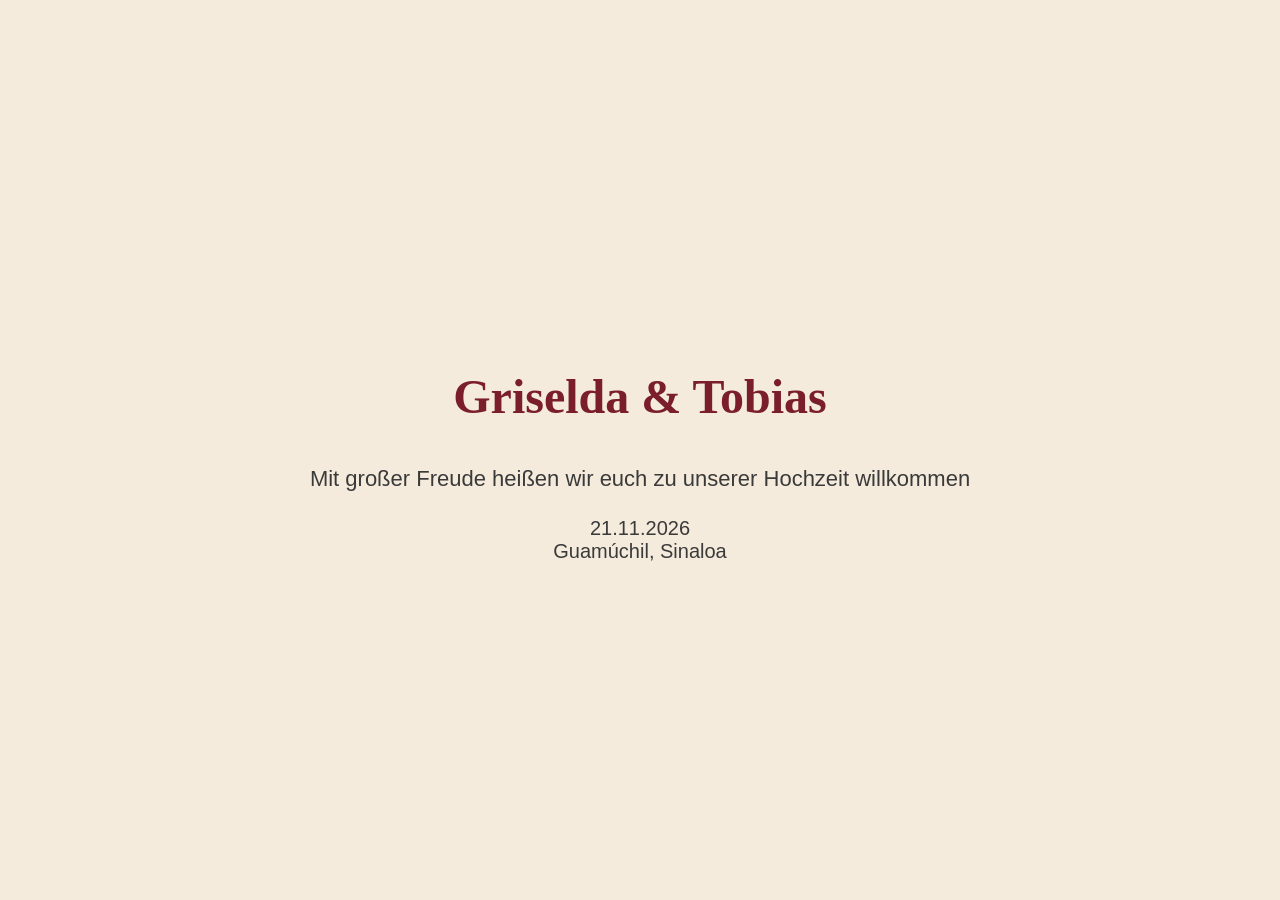
==== de.html @ 1f3ad626 "Add initial HTML structure for wedding page" ====
<!DOCTYPE html>
<html lang="de">
<head>
<meta charset="UTF-8">
<meta name="viewport" content="width=device-width, initial-scale=1.0">
<title>Griselda & Tobias – Hochzeit</title>

<link rel="stylesheet" href="style.css">
</head>

<body>

<header class="hero">
  <div class="overlay">

    <h1>Griselda & Tobias</h1>
    <p class="intro">Mit großer Freude heißen wir euch zu unserer Hochzeit willkommen</p>

    <div class="date">
      21.11.2026<br>
      Guamúchil, Sinaloa
    </div>

  </div>
</header>

</body>
</html>
---- style.css ----
body {
  margin: 0;
  font-family: 'Montserrat', sans-serif;
  background: #F4EBDD;
  color: #3A3A3A;
}

.hero {
  height: 100vh;
  background: url("hero.jpg") center/cover no-repeat;
}

.overlay {
  height: 100%;
  background: rgba(244,235,221,0.75);
  display: flex;
  flex-direction: column;
  justify-content: center;
  align-items: center;
  text-align: center;
}

.language {
  position: absolute;
  top: 20px;
  right: 20px;
}

.language a {
  color: #7A1E2B;
  text-decoration: none;
  font-weight: 600;
}

h1 {
  font-family: 'Playfair Display', serif;
  font-size: 48px;
  color: #7A1E2B;
}

.intro {
  font-size: 22px;
  margin: 10px 0;
}

.date {
  margin-top: 15px;
  font-size: 20px;
}

#countdown {
  margin: 30px 0;
  font-size: 24px;
  color: #7A1E2B;
}

.menu {
  display: flex;
  flex-direction: column;
  gap: 15px;
}

.menu a {
  background: #7A1E2B;
  color: white;
  padding: 14px 28px;
  border-radius: 14px;
  text-decoration: none;
  font-size: 18px;
}

.section {
  padding: 50px 20px;
  text-align: center;
}

.button {
  background: #7A1E2B;
  color: white;
  padding: 15px 25px;
  border-radius: 14px;
  text-decoration: none;
}
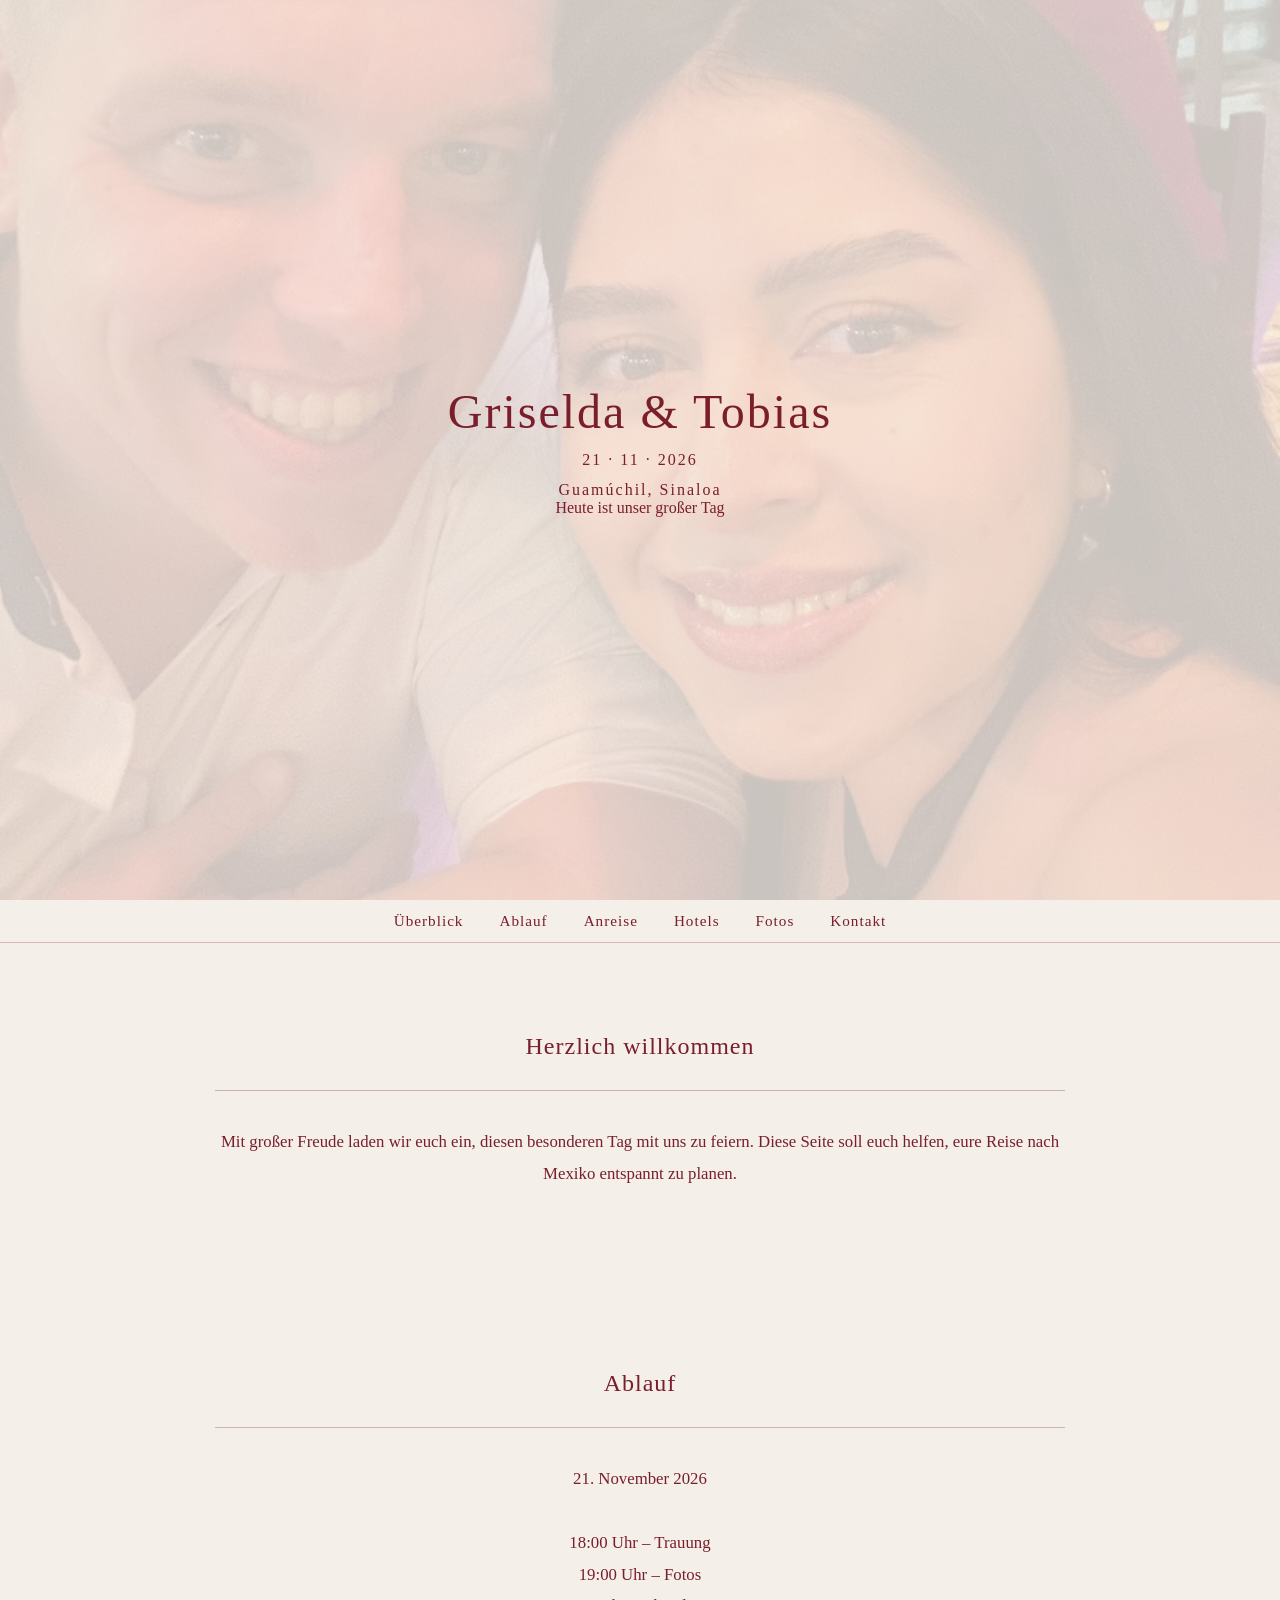
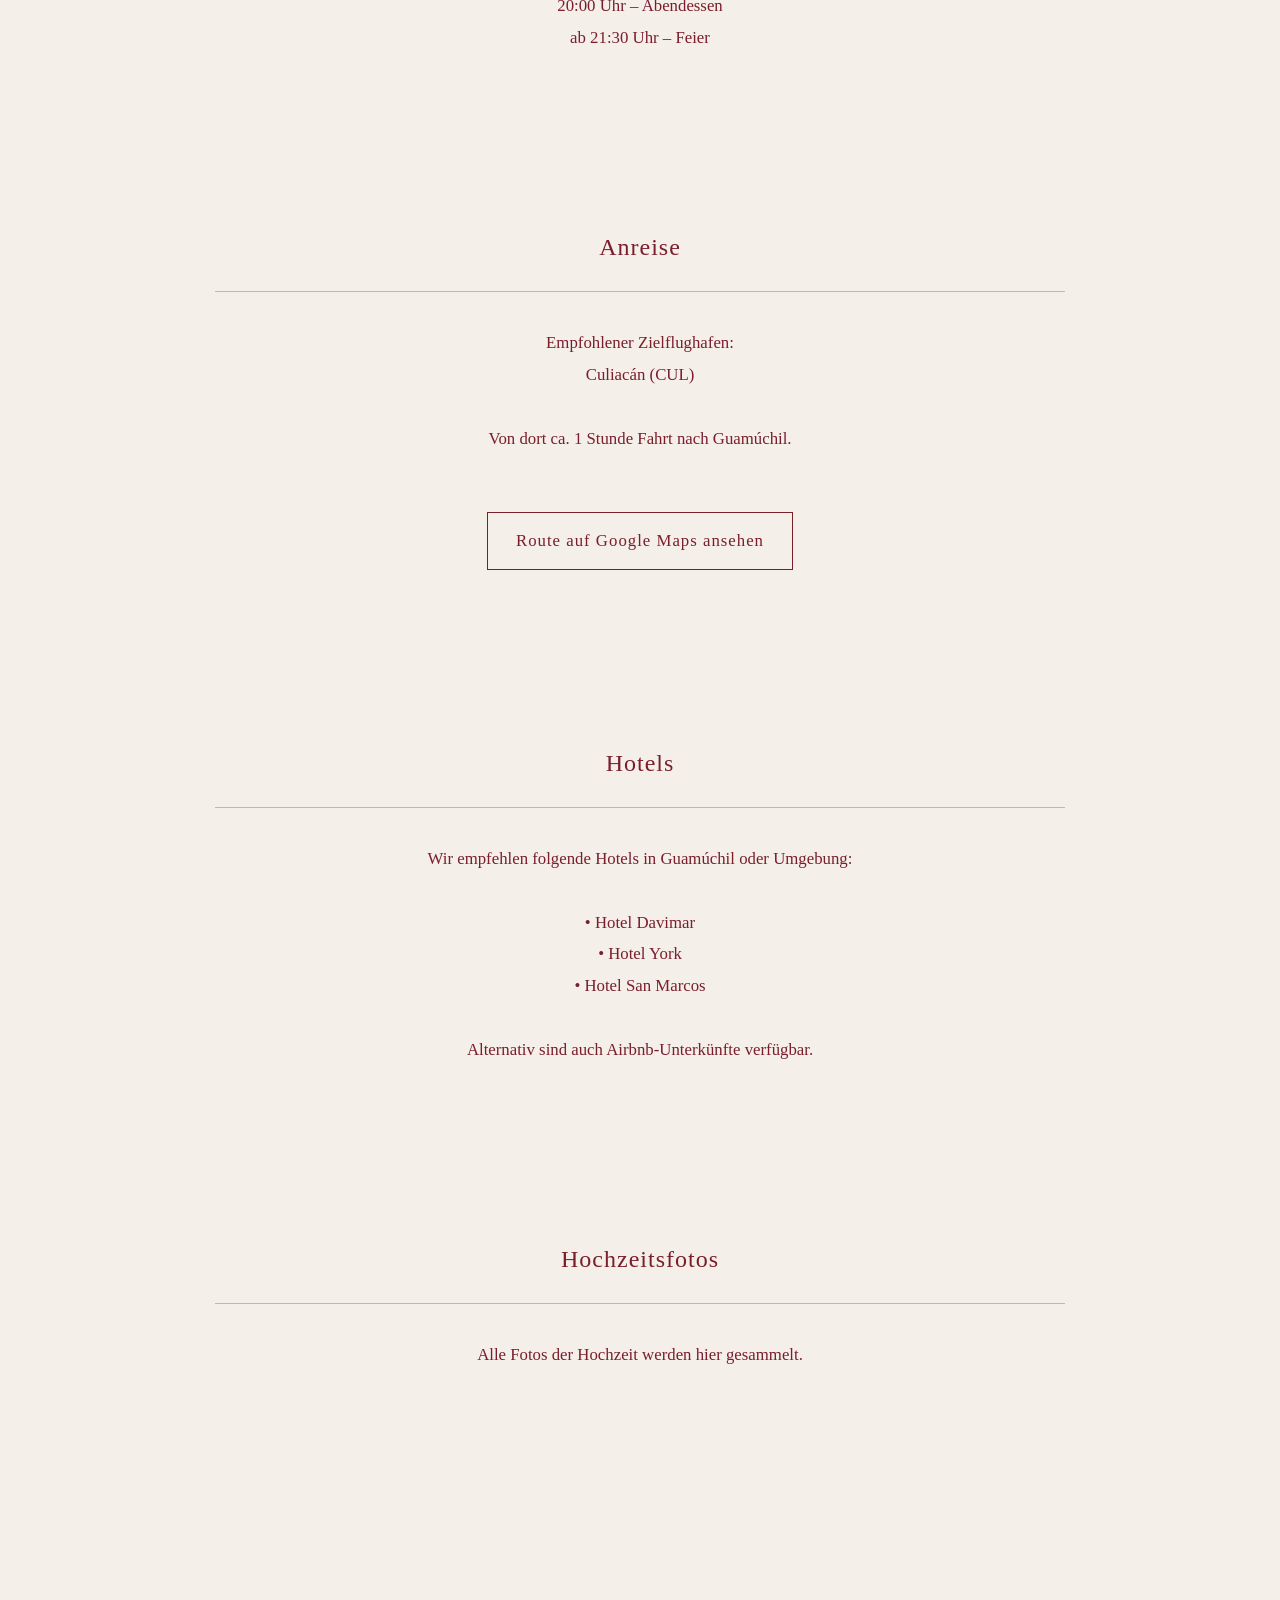
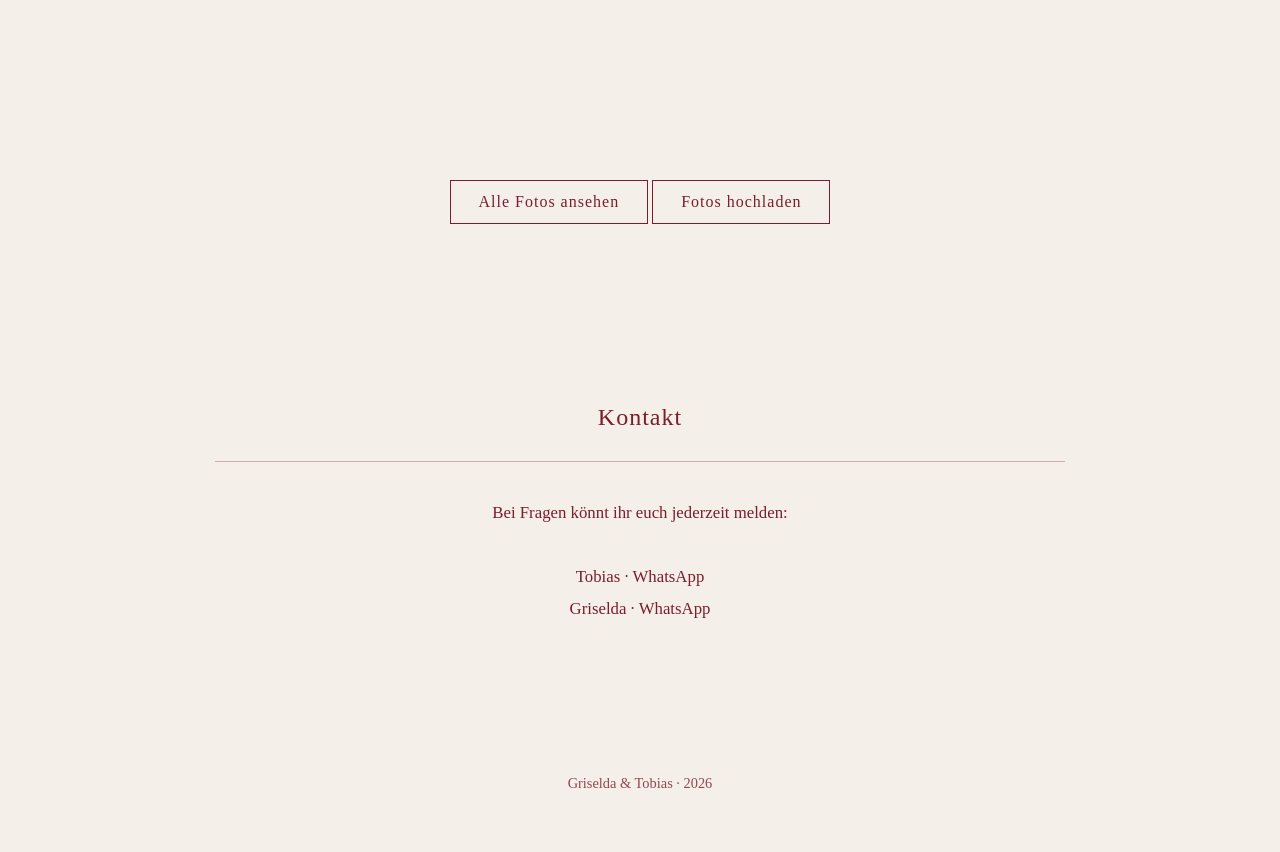
==== commit edf7abd8: "Update de.html" ====
--- a/de.html
+++ b/de.html
@@ -3,26 +3,269 @@
 <head>
 <meta charset="UTF-8">
 <meta name="viewport" content="width=device-width, initial-scale=1.0">
-<title>Griselda & Tobias – Hochzeit</title>
-
-<link rel="stylesheet" href="style.css">
+
+<title>Griselda & Tobias · Hochzeit</title>
+
+<link rel="manifest" href="manifest.json">
+<link rel="apple-touch-icon" href="icon-512.png">
+<meta name="theme-color" content="#7a1e2c">
+
+<style>
+:root {
+  --wine: #7a1e2c;
+  --sand: #f4efe9;
+  --font: "Georgia", "Times New Roman", serif;
+}
+
+* {
+  margin: 0;
+  padding: 0;
+  box-sizing: border-box;
+}
+
+body {
+  background: var(--sand);
+  color: var(--wine);
+  font-family: var(--font);
+}
+
+/* HERO */
+
+.hero {
+  height: 100vh;
+  background:
+    linear-gradient(rgba(244,239,233,0.82), rgba(244,239,233,0.82)),
+    url("hero.jpg") center/cover no-repeat;
+  display: flex;
+  align-items: center;
+  justify-content: center;
+  text-align: center;
+}
+
+.hero h1 {
+  font-size: 3rem;
+  letter-spacing: 2px;
+  font-weight: normal;
+}
+
+.hero .meta {
+  margin-top: 12px;
+  letter-spacing: 2px;
+}
+
+/* NAVIGATION */
+
+nav {
+  position: sticky;
+  top: 0;
+  background: var(--sand);
+  border-bottom: 1px solid rgba(122,30,44,.25);
+  z-index: 20;
+}
+
+nav ul {
+  display: flex;
+  justify-content: center;
+  list-style: none;
+  flex-wrap: wrap;
+}
+
+nav li {
+  margin: 12px 18px;
+}
+
+nav a {
+  text-decoration: none;
+  color: var(--wine);
+  letter-spacing: 1px;
+  font-size: 0.95rem;
+}
+
+/* SECTIONS */
+
+section {
+  max-width: 900px;
+  margin: auto;
+  padding: 90px 25px;
+  text-align: center;
+}
+
+section h2 {
+  margin-bottom: 30px;
+  letter-spacing: 1px;
+  font-weight: normal;
+}
+
+.section-box {
+  border-top: 1px solid rgba(122,30,44,.3);
+  padding-top: 35px;
+  line-height: 1.9;
+  font-size: 1.05rem;
+}
+
+/* BUTTON */
+
+.btn {
+  display: inline-block;
+  margin-top: 25px;
+  padding: 12px 28px;
+  border: 1px solid var(--wine);
+  color: var(--wine);
+  text-decoration: none;
+  letter-spacing: 1px;
+  transition: .3s;
+}
+
+.btn:hover {
+  background: var(--wine);
+  color: #fff;
+}
+
+/* FOOTER */
+
+footer {
+  padding: 60px 20px;
+  text-align: center;
+  font-size: .9rem;
+  opacity: .8;
+}
+
+/* MOBILE */
+
+@media(max-width:700px){
+  .hero h1 {font-size:2.2rem;}
+}
+</style>
 </head>
 
 <body>
 
-<header class="hero">
-  <div class="overlay">
-
+<!-- HERO -->
+<div class="hero">
+  <div>
     <h1>Griselda & Tobias</h1>
-    <p class="intro">Mit großer Freude heißen wir euch zu unserer Hochzeit willkommen</p>
-
-    <div class="date">
-      21.11.2026<br>
-      Guamúchil, Sinaloa
-    </div>
-
+    <div class="meta">21 · 11 · 2026</div>
+    <div class="meta">Guamúchil, Sinaloa</div>
+    <div id="countdown"></div>
   </div>
-</header>
+</div>
+
+<!-- NAV -->
+<nav>
+<ul>
+  <li><a href="#ueberblick">Überblick</a></li>
+  <li><a href="#ablauf">Ablauf</a></li>
+  <li><a href="#anreise">Anreise</a></li>
+  <li><a href="#hotels">Hotels</a></li>
+  <li><a href="#fotos">Fotos</a></li>
+  <li><a href="#kontakt">Kontakt</a></li>
+</ul>
+</nav>
+
+<!-- ÜBERBLICK -->
+<section id="ueberblick">
+<h2>Herzlich willkommen</h2>
+<div class="section-box">
+Mit großer Freude laden wir euch ein, diesen besonderen Tag mit uns zu feiern.
+Diese Seite soll euch helfen, eure Reise nach Mexiko entspannt zu planen.
+</div>
+</section>
+
+<!-- ABLAUF -->
+<section id="ablauf">
+<h2>Ablauf</h2>
+<div class="section-box">
+21. November 2026<br><br>
+18:00 Uhr – Trauung<br>
+19:00 Uhr – Fotos<br>
+20:00 Uhr – Abendessen<br>
+ab 21:30 Uhr – Feier
+</div>
+</section>
+
+<!-- ANREISE -->
+<section id="anreise">
+<h2>Anreise</h2>
+<div class="section-box">
+Empfohlener Zielflughafen:<br>
+Culiacán (CUL)<br><br>
+
+Von dort ca. 1 Stunde Fahrt nach Guamúchil.<br><br>
+
+<a class="btn" target="_blank"
+href="https://maps.google.com">
+Route auf Google Maps ansehen
+</a>
+</div>
+</section>
+
+<!-- HOTELS -->
+<section id="hotels">
+<h2>Hotels</h2>
+<div class="section-box">
+Wir empfehlen folgende Hotels in Guamúchil oder Umgebung:<br><br>
+
+• Hotel Davimar<br>
+• Hotel York<br>
+• Hotel San Marcos<br><br>
+
+Alternativ sind auch Airbnb-Unterkünfte verfügbar.
+</div>
+</section>
+
+<!-- FOTOS -->
+<section id="fotos">
+<h2>Hochzeitsfotos</h2>
+<div class="section-box">
+Alle Fotos der Hochzeit werden hier gesammelt.
+</div>
+
+<iframe
+src="https://drive.google.com/embeddedfolderview?id=ORDNER_ID#grid"
+style="width:100%; height:380px; border:none;">
+</iframe>
+
+<a class="btn" target="_blank"
+href="https://drive.google.com/drive/folders/ORDNER_ID">
+Alle Fotos ansehen
+</a>
+
+<a class="btn" target="_blank"
+href="https://forms.gle/FORMULAR_ID">
+Fotos hochladen
+</a>
+</section>
+
+<!-- KONTAKT -->
+<section id="kontakt">
+<h2>Kontakt</h2>
+<div class="section-box">
+Bei Fragen könnt ihr euch jederzeit melden:<br><br>
+
+Tobias · WhatsApp<br>
+Griselda · WhatsApp
+</div>
+</section>
+
+<footer>
+Griselda & Tobias · 2026
+</footer>
+
+<script>
+const weddingDate = new Date("2026-11-21T18:00:00-07:00");
+const cd = document.getElementById("countdown");
+
+function tick(){
+ const n=new Date(),d=weddingDate-n;
+ if(d<=0){cd.innerHTML="Heute ist unser großer Tag";return;}
+ const days=Math.floor(d/86400000);
+ const h=Math.floor(d/3600000)%24;
+ const m=Math.floor(d/60000)%60;
+ const s=Math.floor(d/1000)%60;
+ cd.innerHTML=`Noch ${days} Tage · ${h}h ${m}m ${s}s`;
+}
+setInterval(tick,1000); tick();
+</script>
 
 </body>
 </html>
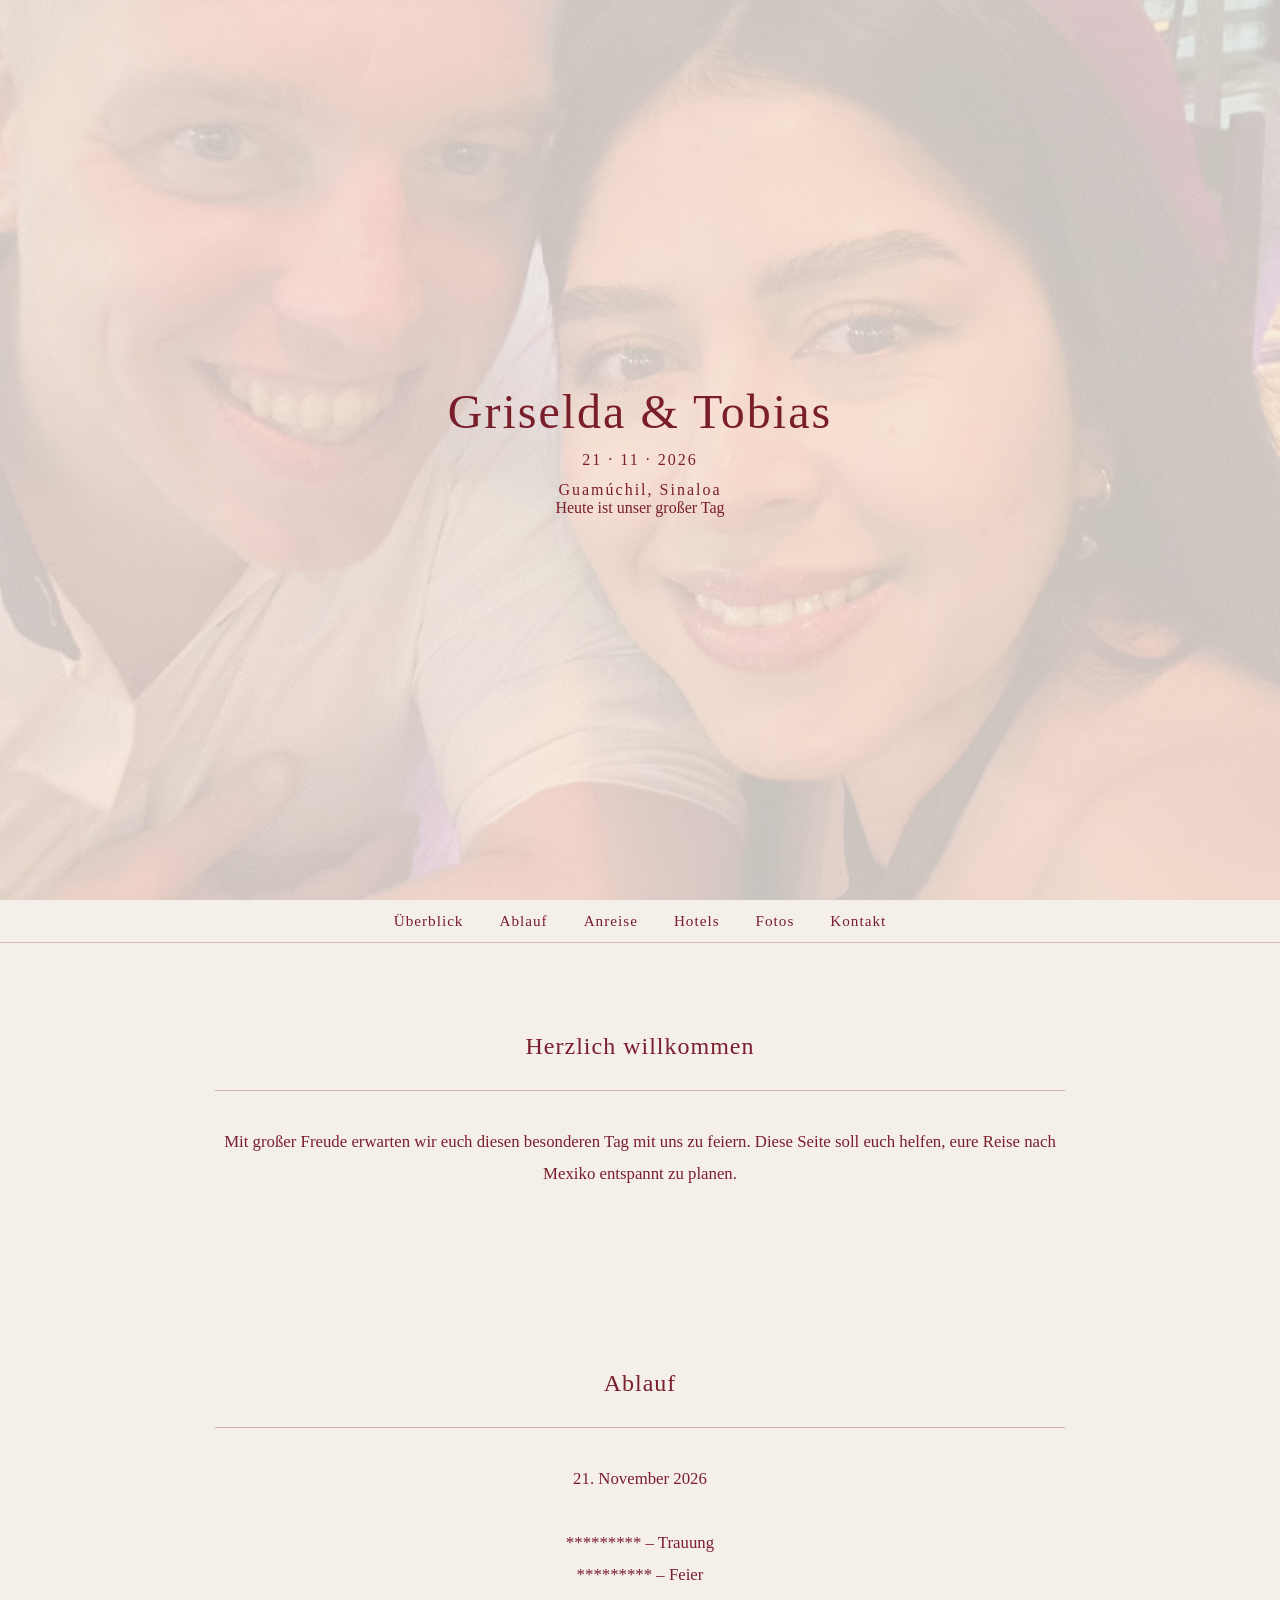
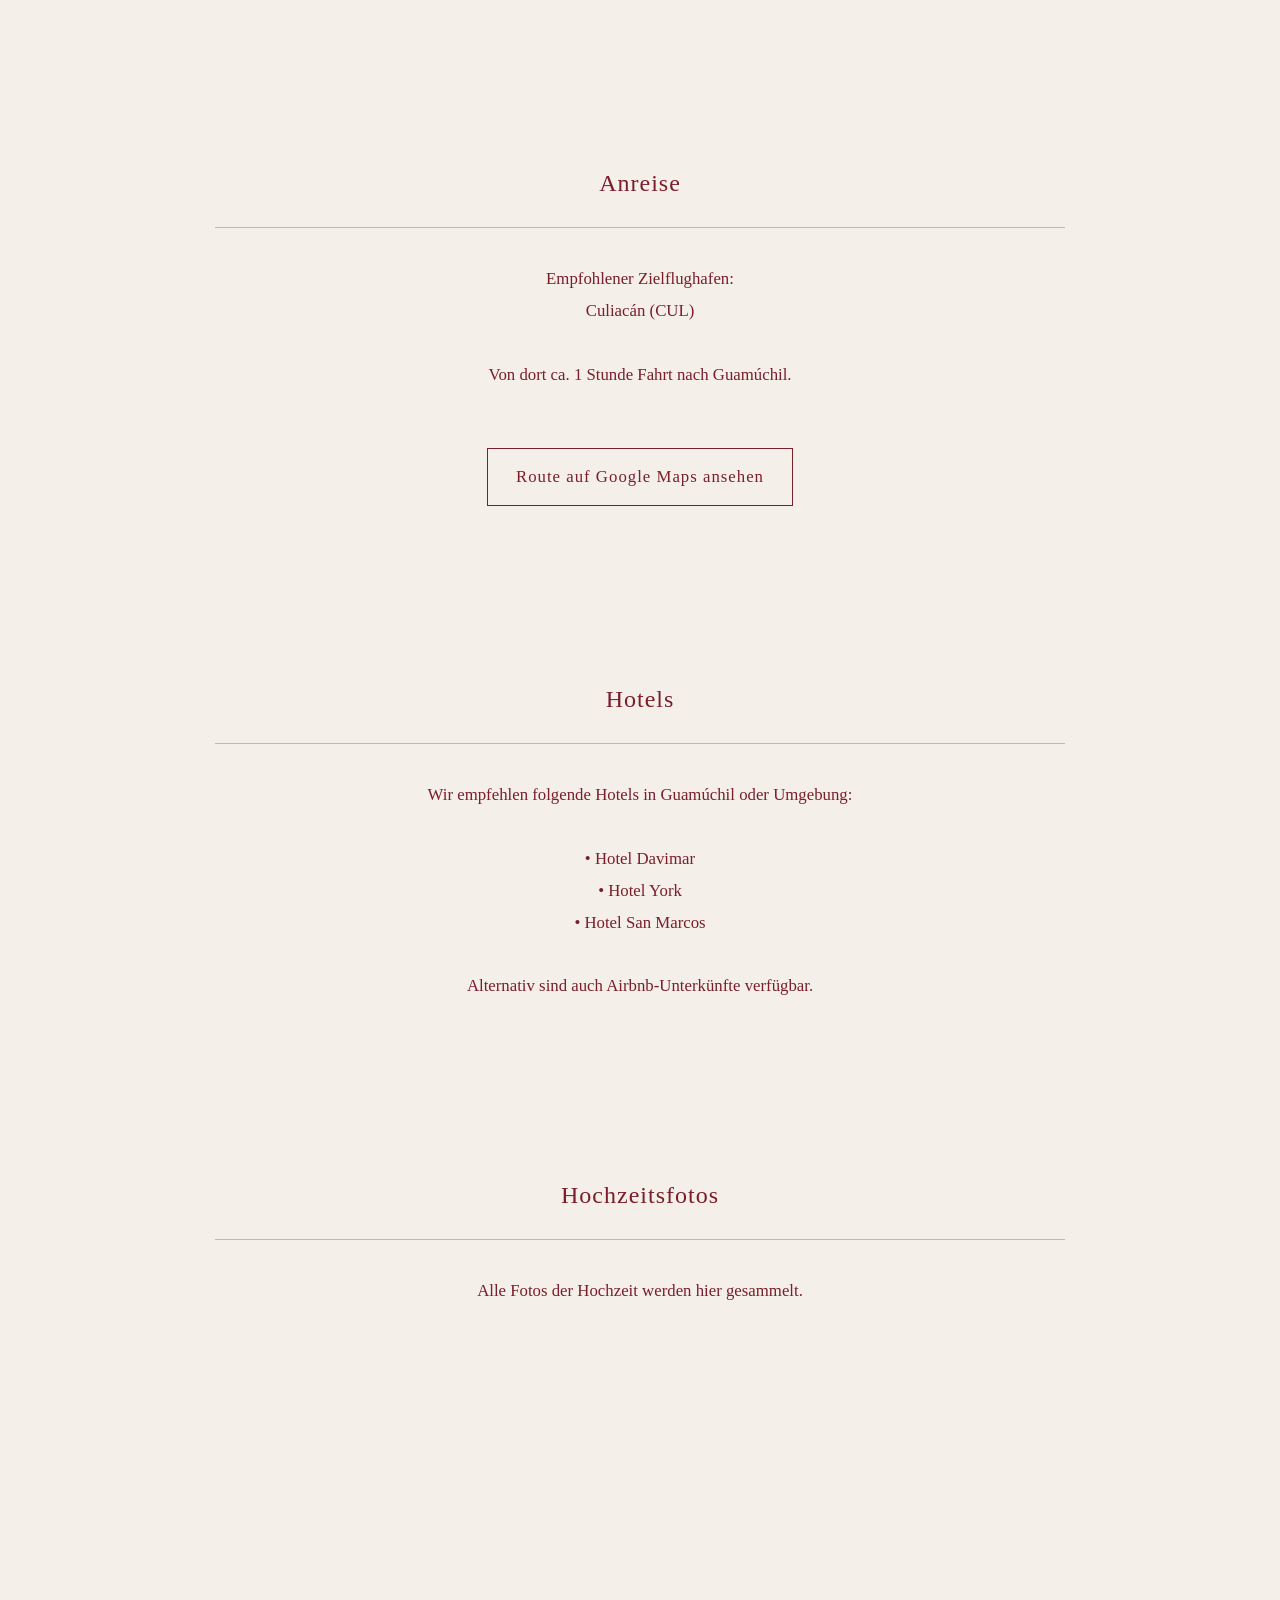
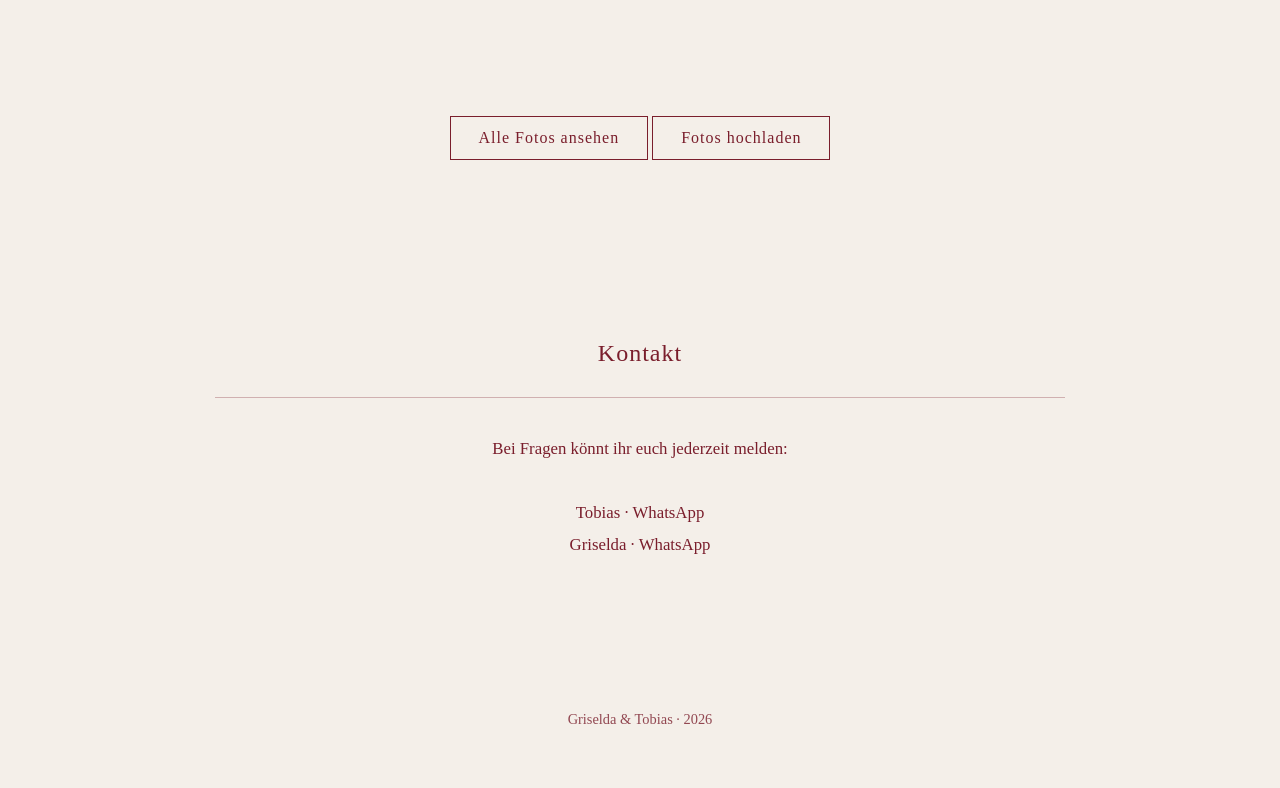
==== commit 05c9d53c: "Update de.html" ====
--- a/de.html
+++ b/de.html
@@ -166,7 +166,7 @@
 <section id="ueberblick">
 <h2>Herzlich willkommen</h2>
 <div class="section-box">
-Mit großer Freude laden wir euch ein, diesen besonderen Tag mit uns zu feiern.
+Mit großer Freude erwarten wir euch diesen besonderen Tag mit uns zu feiern.
 Diese Seite soll euch helfen, eure Reise nach Mexiko entspannt zu planen.
 </div>
 </section>
@@ -176,10 +176,8 @@
 <h2>Ablauf</h2>
 <div class="section-box">
 21. November 2026<br><br>
-18:00 Uhr – Trauung<br>
-19:00 Uhr – Fotos<br>
-20:00 Uhr – Abendessen<br>
-ab 21:30 Uhr – Feier
+********* – Trauung<br>
+********* – Feier
 </div>
 </section>
 
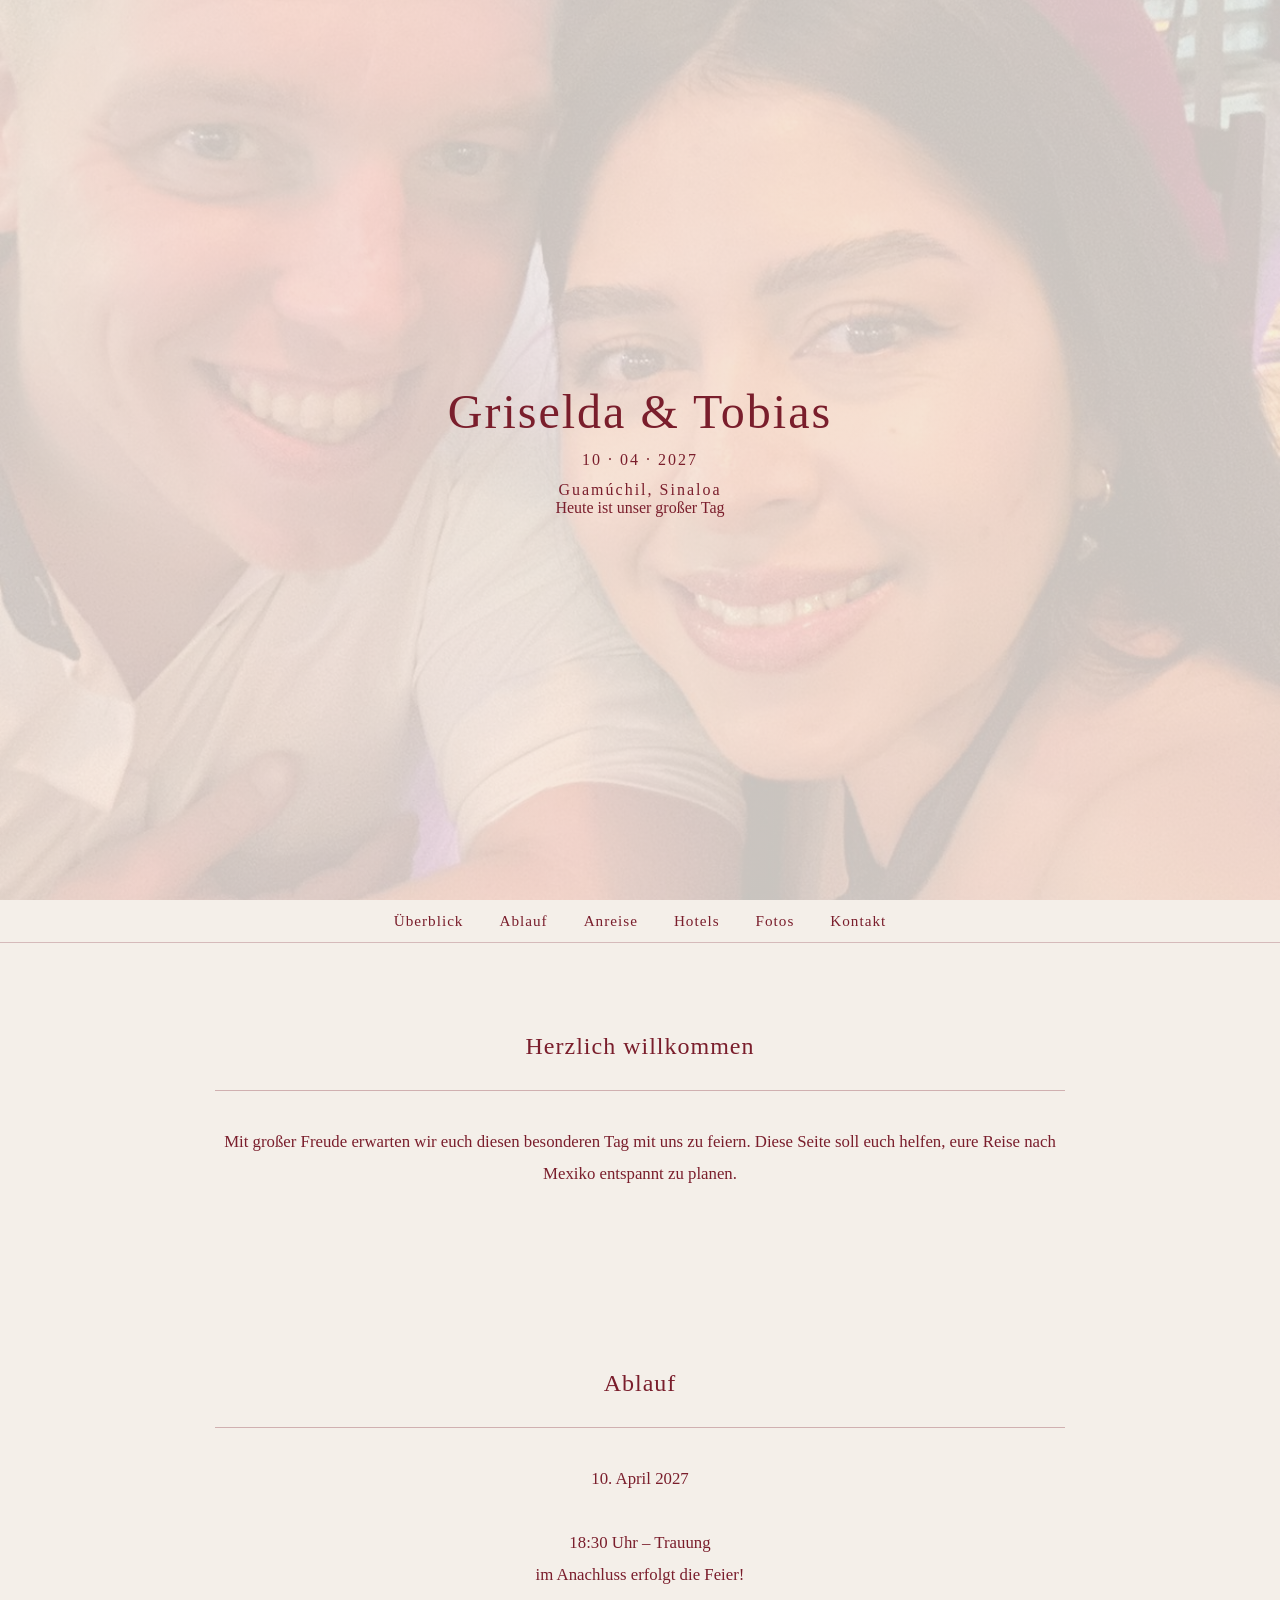
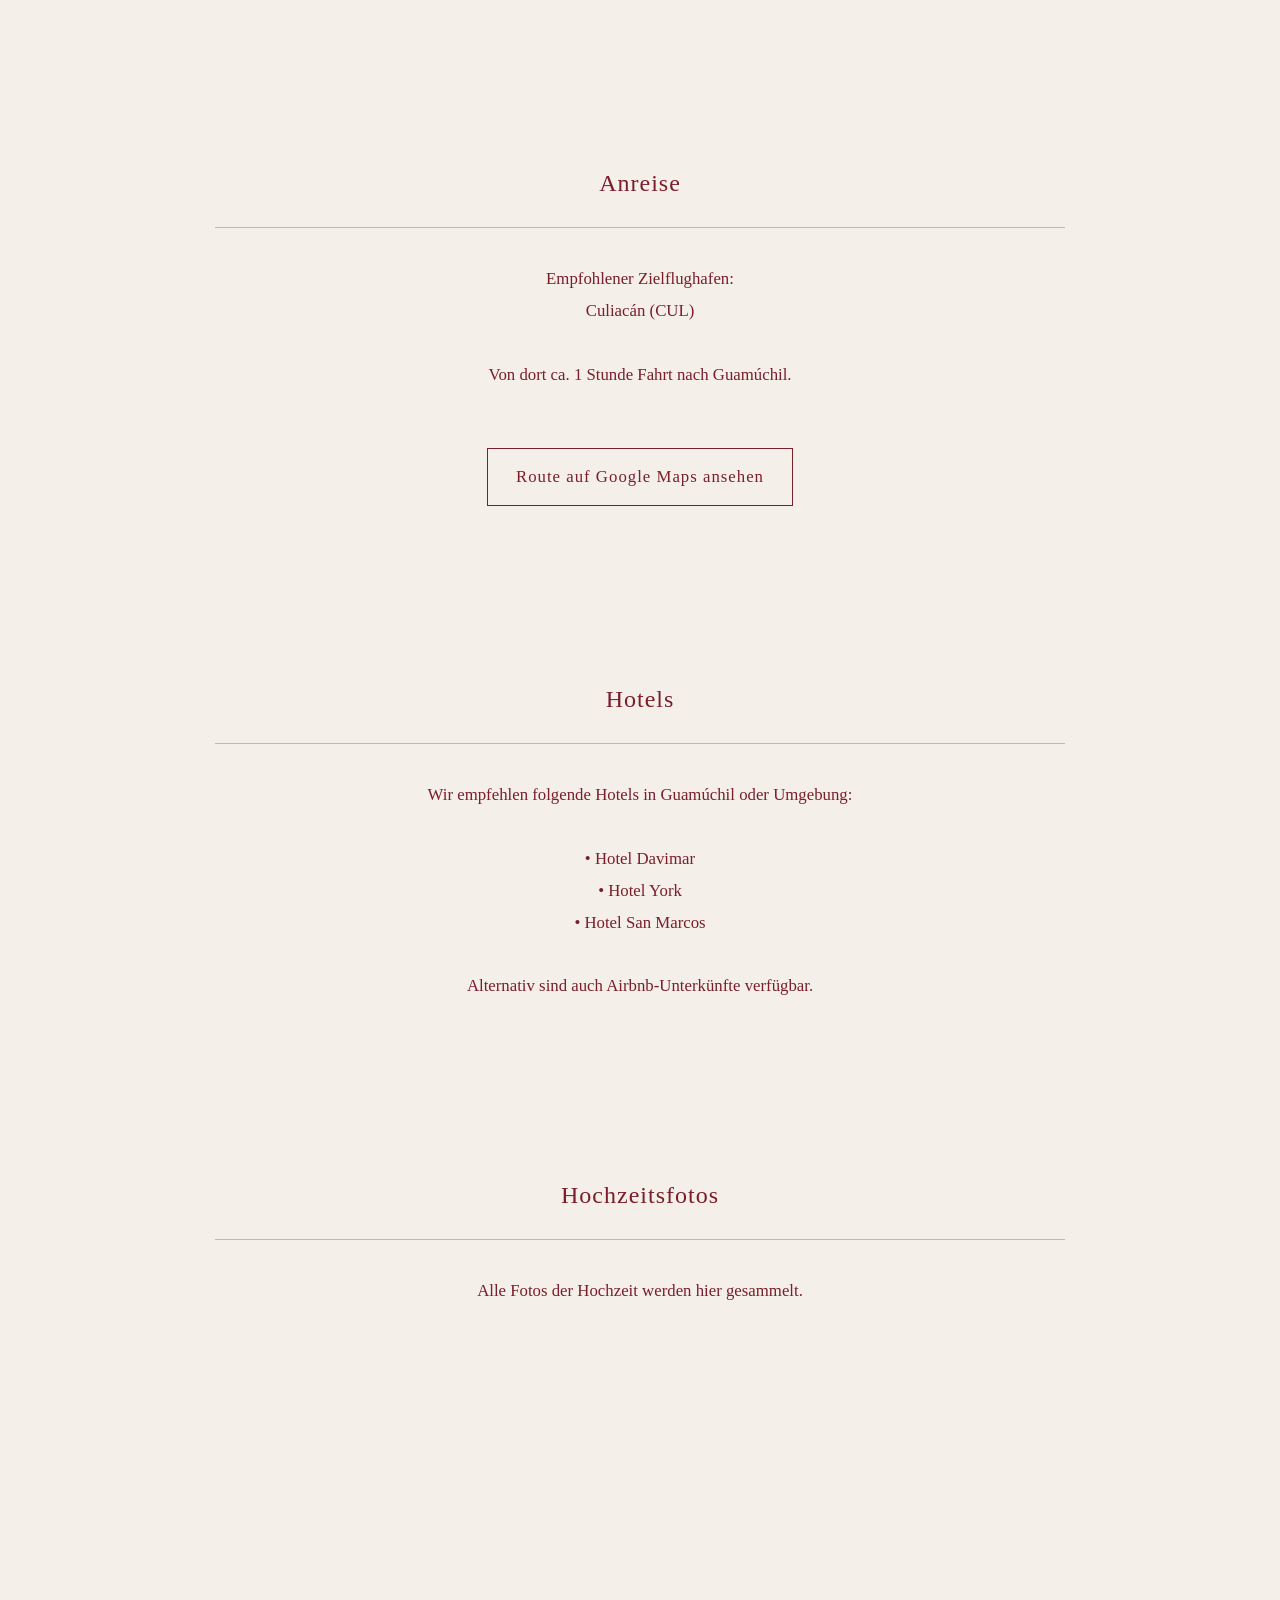
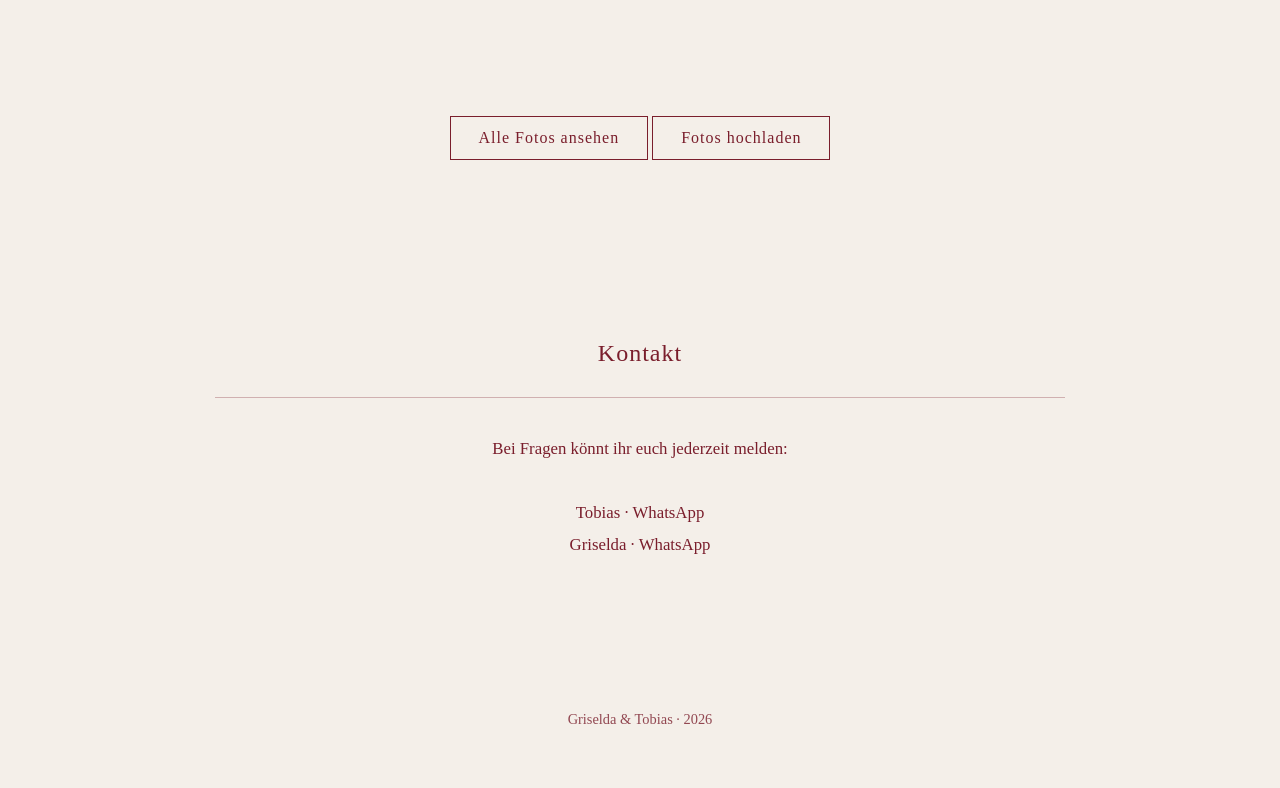
==== commit 72b82e49: "Update de.html" ====
--- a/de.html
+++ b/de.html
@@ -144,7 +144,7 @@
 <div class="hero">
   <div>
     <h1>Griselda & Tobias</h1>
-    <div class="meta">21 · 11 · 2026</div>
+    <div class="meta">10 · 04 · 2027</div>
     <div class="meta">Guamúchil, Sinaloa</div>
     <div id="countdown"></div>
   </div>
@@ -175,9 +175,9 @@
 <section id="ablauf">
 <h2>Ablauf</h2>
 <div class="section-box">
-21. November 2026<br><br>
-********* – Trauung<br>
-********* – Feier
+10. April 2027<br><br>
+18:30 Uhr – Trauung<br>
+im Anachluss erfolgt die Feier!
 </div>
 </section>
 
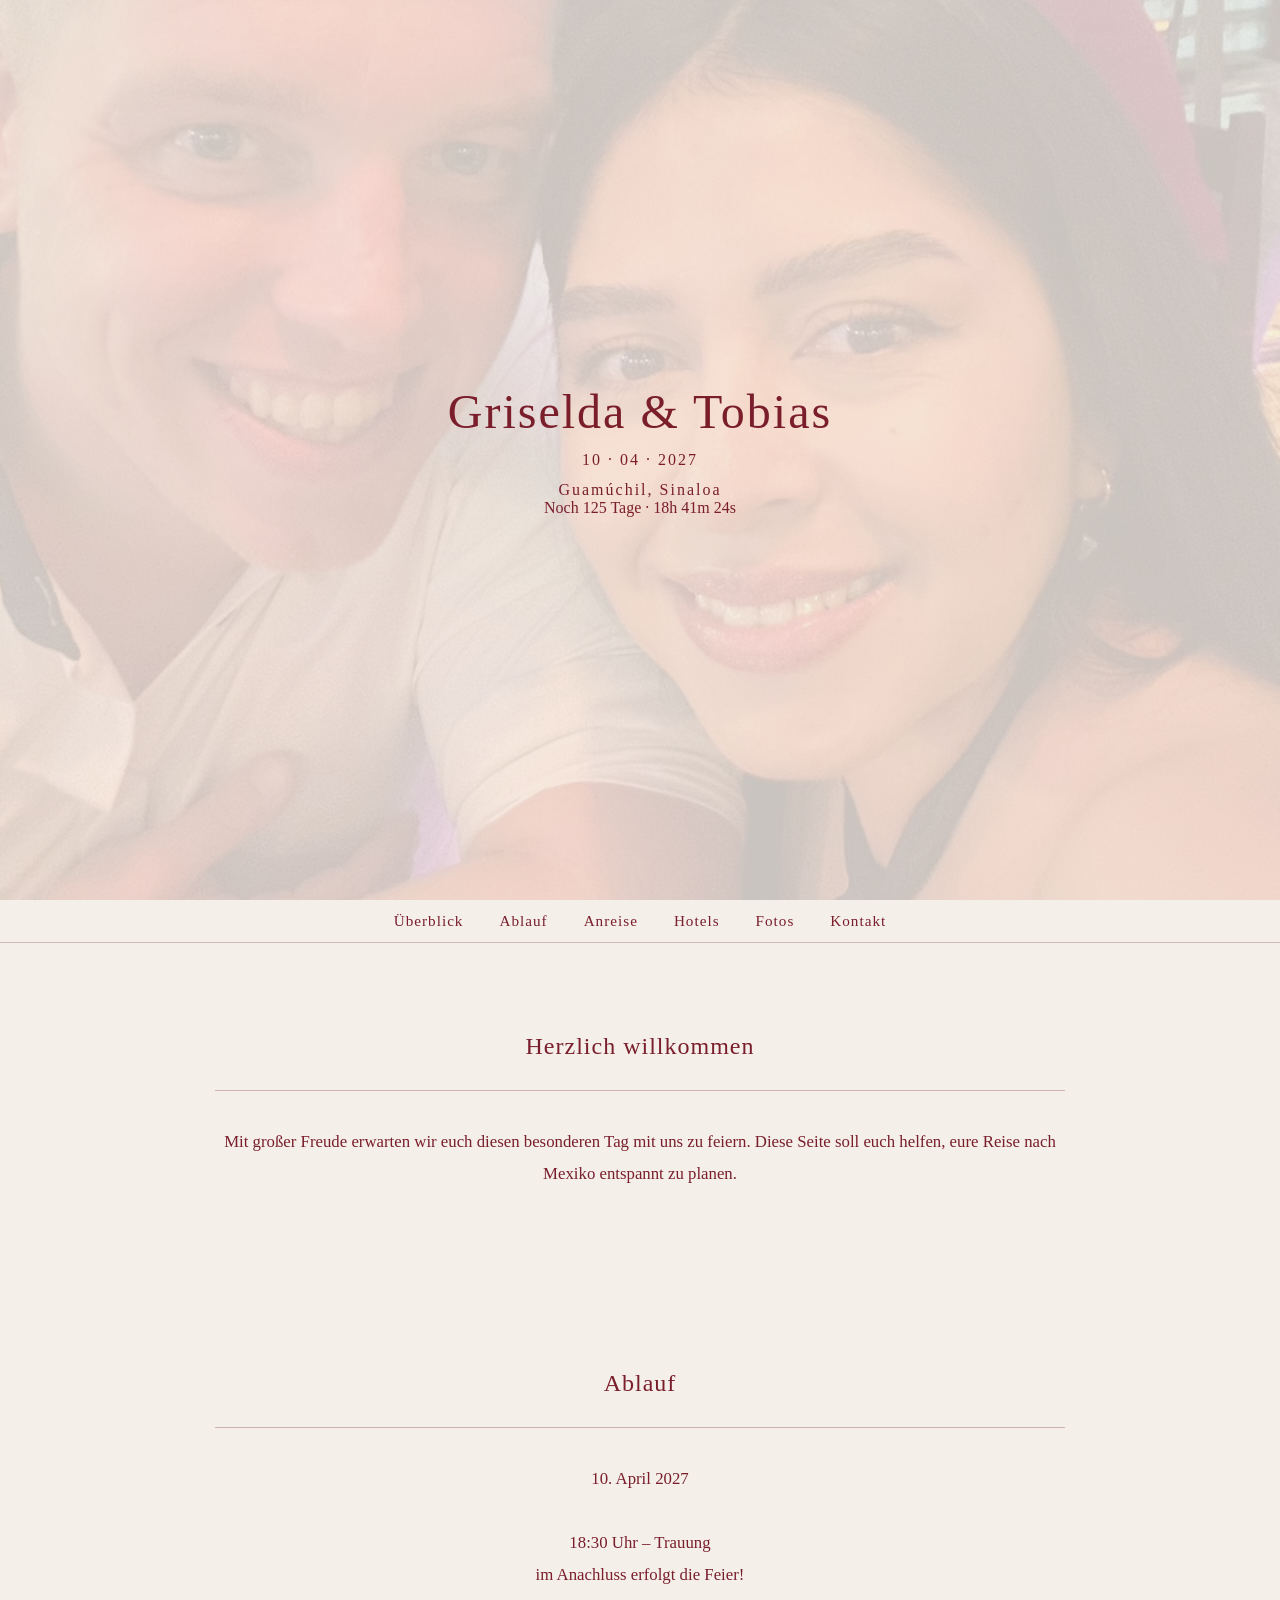
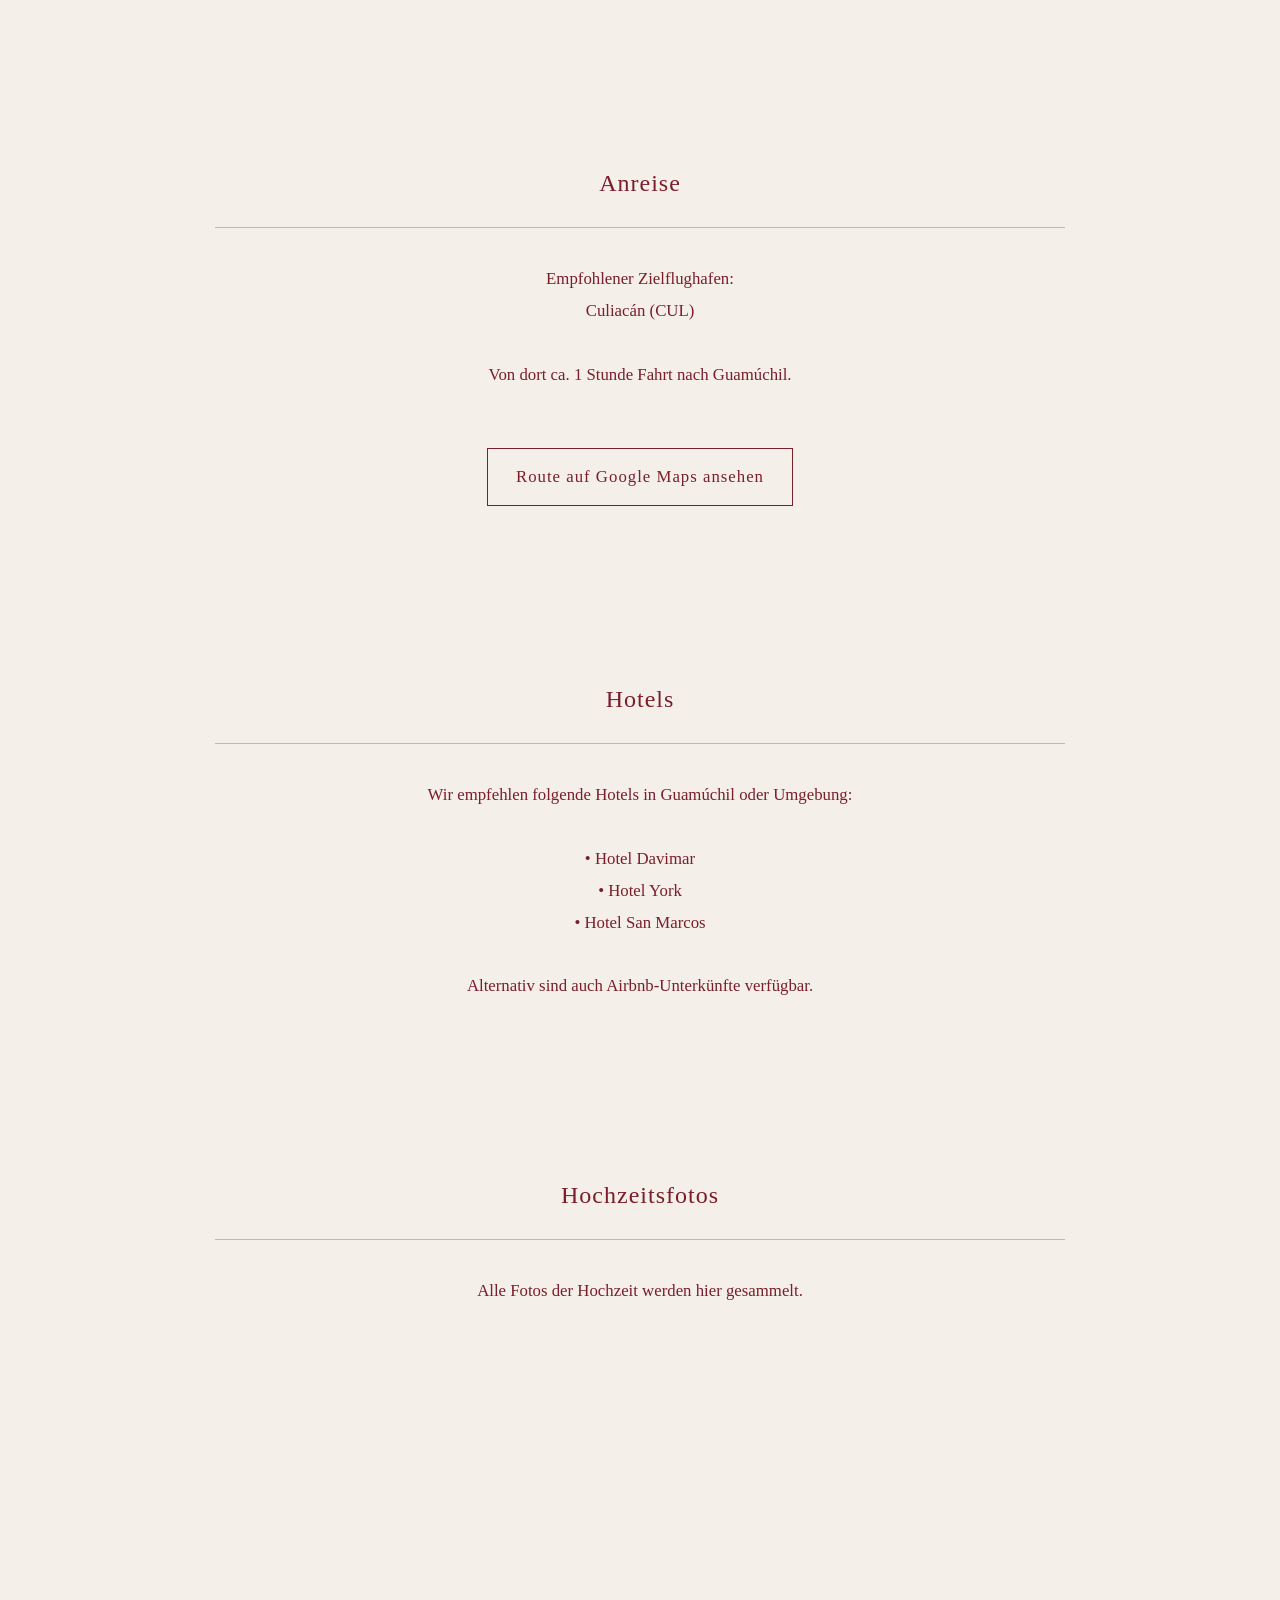
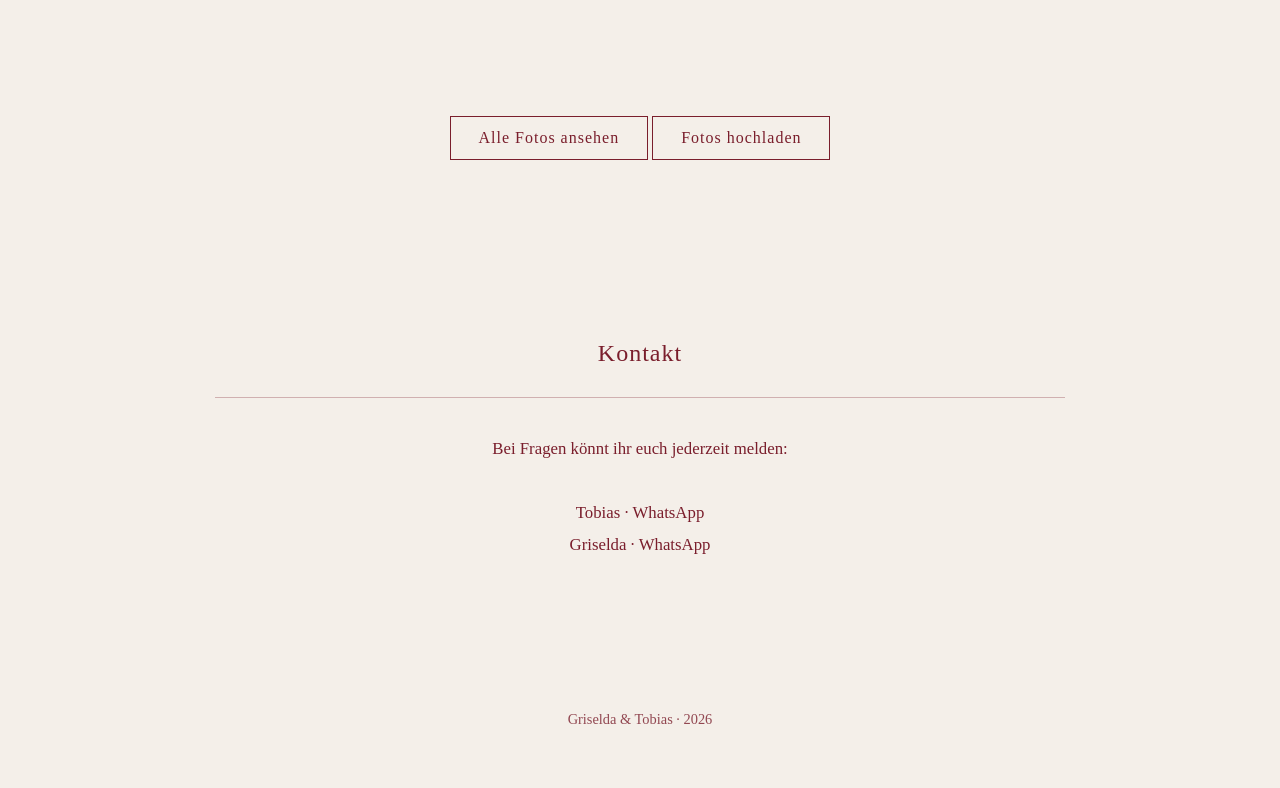
==== commit 5109c4f4: "Update wedding date to April 10, 2027" ====
--- a/de.html
+++ b/de.html
@@ -250,7 +250,7 @@
 </footer>
 
 <script>
-const weddingDate = new Date("2026-11-21T18:00:00-07:00");
+const weddingDate = new Date("2027-04-10T18:30:00-07:00");
 const cd = document.getElementById("countdown");
 
 function tick(){
